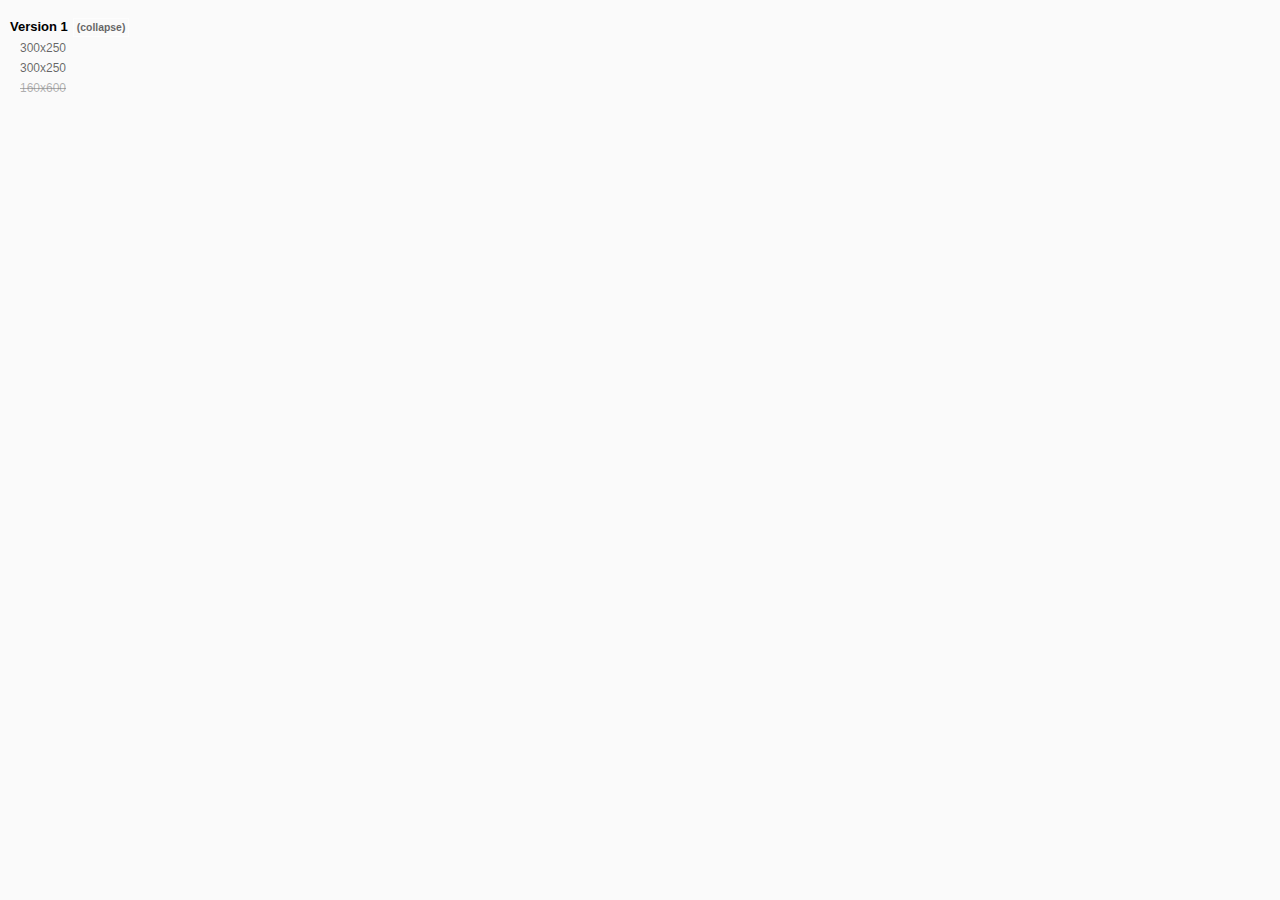
==== docs/index.html @ 81559d5f "one" ====
<!DOCTYPE html>
<html lang="en">
<head>
    <meta charset="UTF-8">
    <meta http-equiv="Content-Type" content="text/html;charset=utf-8" />
    <meta name="viewport" content="width=device-width, initial-scale=1.0, maximum-scale=1.0, user-scalable=no" />
    <meta charset="utf-8" />
    <title></title>
    <style>
        a{
            color:#AAA;
        }
    </style>
    <script>

    var data = {
        title: "",
        banners:[
            {
                title:"Version 1",
                list:[
                {
                    path: "std_300x250",
                    title: "300x250",
                    type: "BB"
                },
                {
                    path: "std2_300x250",
                    title: "300x250",
                    type: "BB"
                },
                {
                    path: "",
                    title: "160x600",
                    type: "SS"
                }
                ]
            }
        ]
    }

    </script>
</head>
<body>

<script src="vendor.bundle.js"> </script>
<script src="bundle.js"> </script>

</body>
</html>
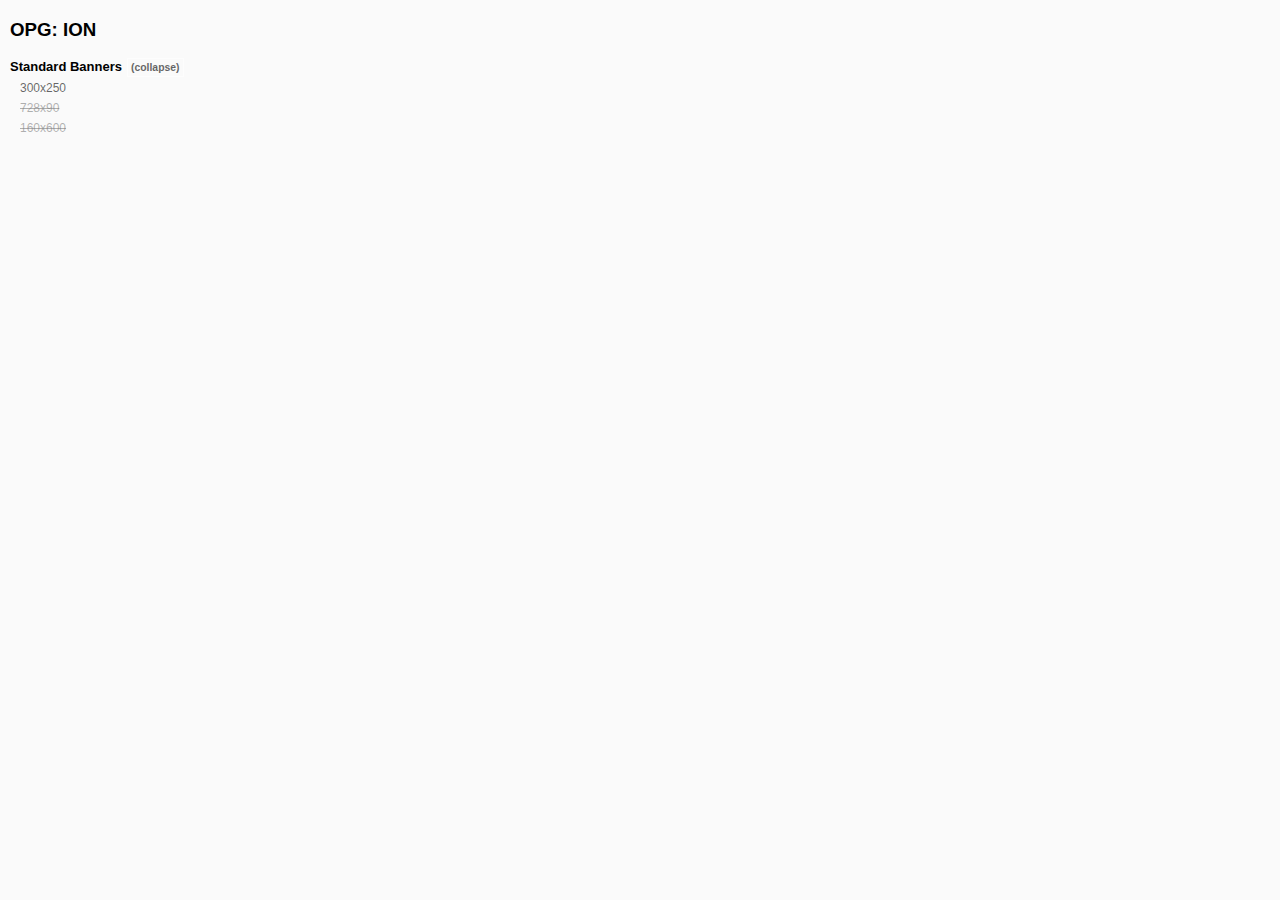
==== commit 40cfd3e7: "on" ====
--- a/docs/index.html
+++ b/docs/index.html
@@ -14,20 +14,20 @@
     <script>
 
     var data = {
-        title: "",
+        title: "OPG: ION",
         banners:[
             {
-                title:"Version 1",
+                title:"Standard Banners",
                 list:[
                 {
-                    path: "std_300x250",
+                    path: "opg_300x250",
                     title: "300x250",
                     type: "BB"
                 },
                 {
-                    path: "std2_300x250",
-                    title: "300x250",
-                    type: "BB"
+                    path: "",
+                    title: "728x90",
+                    type: "LB"
                 },
                 {
                     path: "",
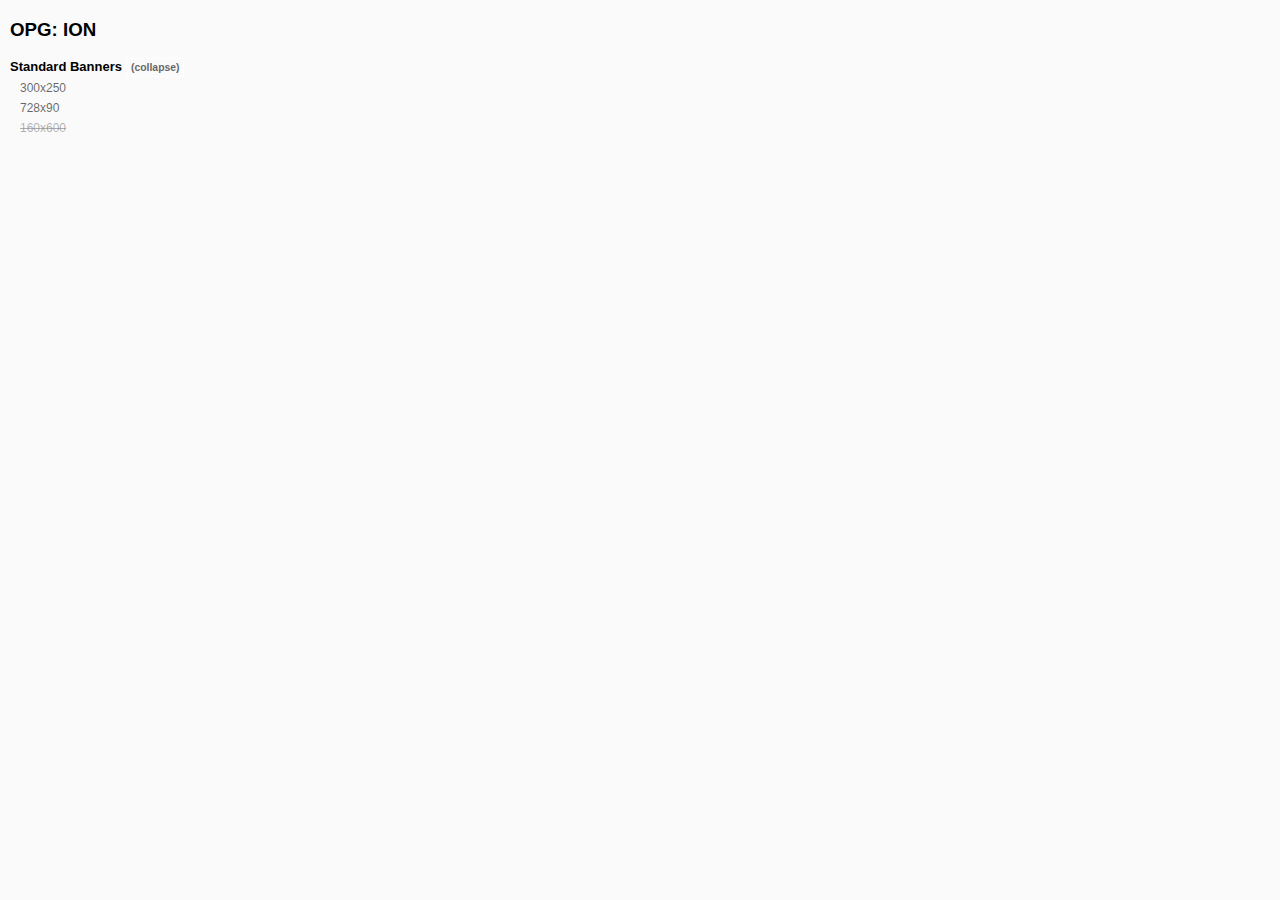
==== commit 4f58e627: "on" ====
--- a/docs/index.html
+++ b/docs/index.html
@@ -25,7 +25,7 @@
                     type: "BB"
                 },
                 {
-                    path: "",
+                    path: "opg_728x90",
                     title: "728x90",
                     type: "LB"
                 },
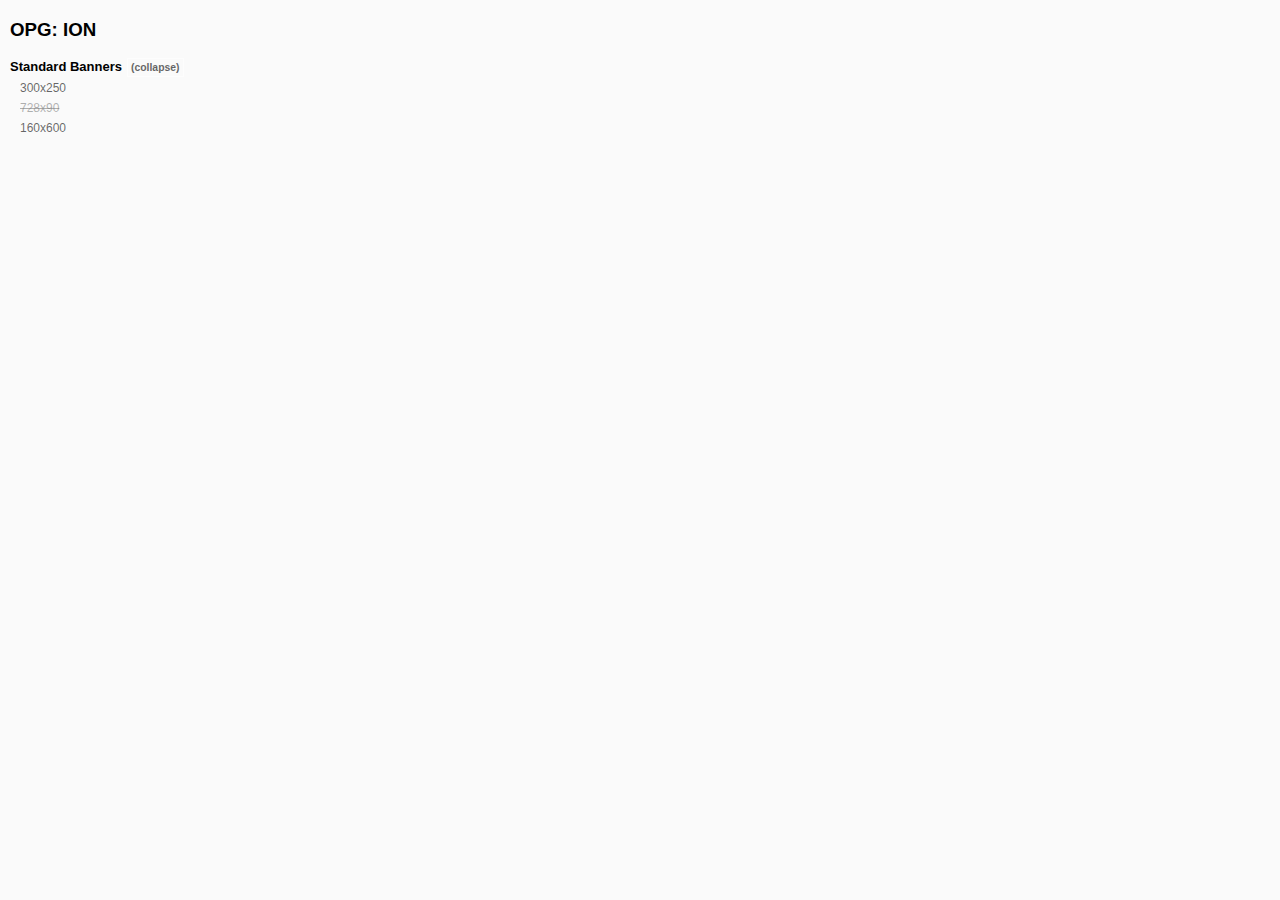
==== commit c0b2fed4: "on" ====
--- a/docs/index.html
+++ b/docs/index.html
@@ -25,12 +25,12 @@
                     type: "BB"
                 },
                 {
-                    path: "opg_728x90",
+                    path: "",
                     title: "728x90",
                     type: "LB"
                 },
                 {
-                    path: "",
+                    path: "opg_160x600",
                     title: "160x600",
                     type: "SS"
                 }
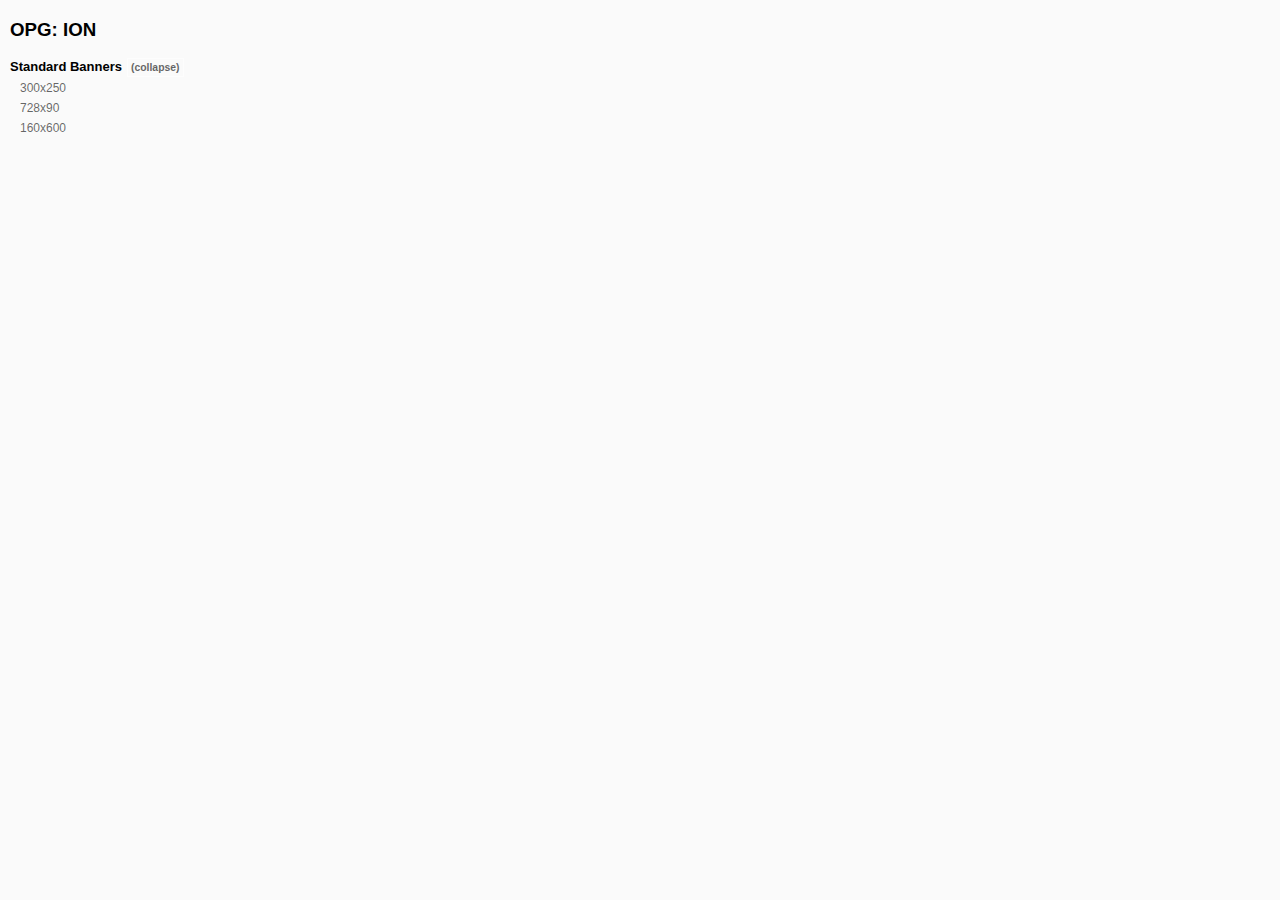
==== commit 7930d6bd: "on" ====
--- a/docs/index.html
+++ b/docs/index.html
@@ -25,7 +25,7 @@
                     type: "BB"
                 },
                 {
-                    path: "",
+                    path: "opg_728x90",
                     title: "728x90",
                     type: "LB"
                 },
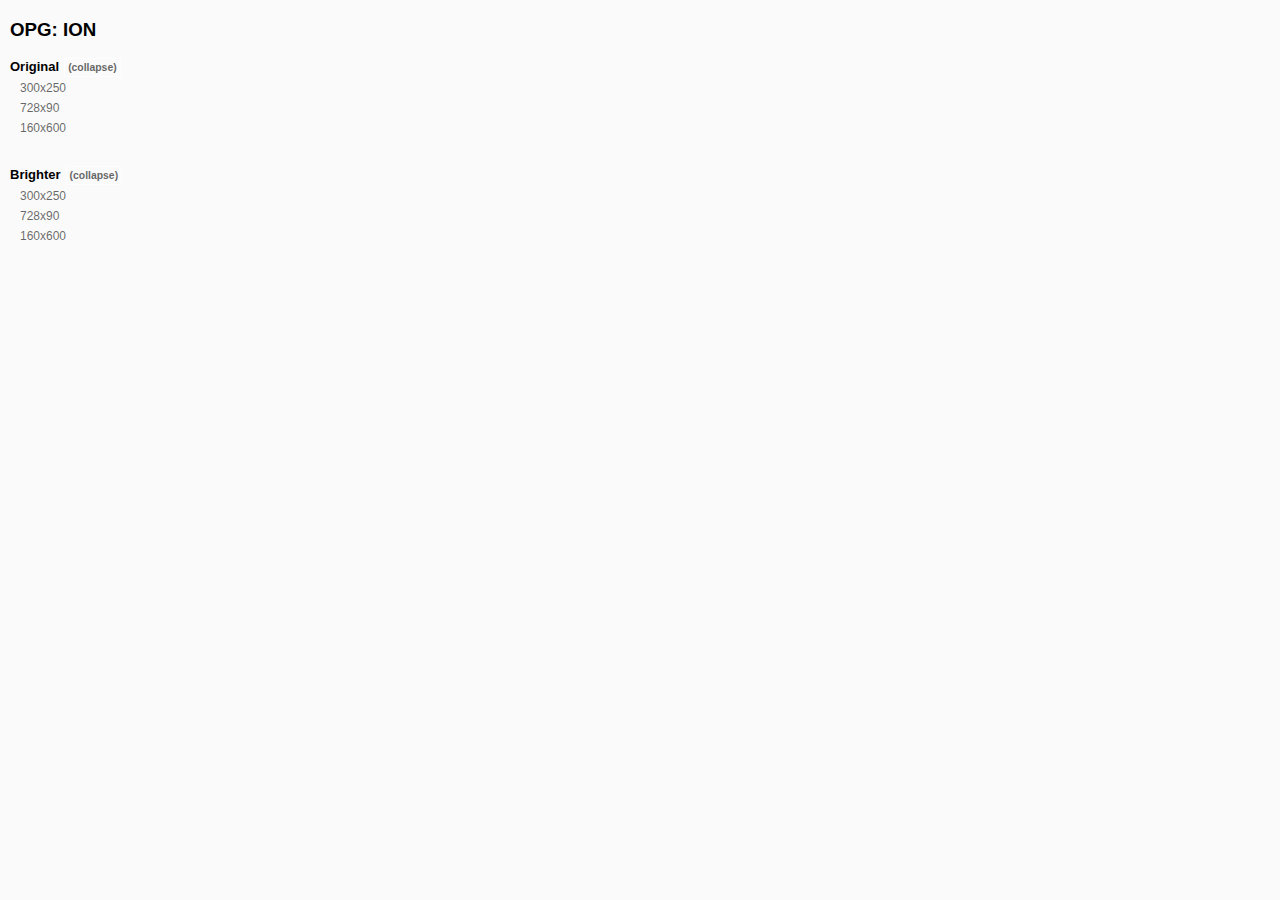
==== commit f8b4e6c1: "v2" ====
--- a/docs/index.html
+++ b/docs/index.html
@@ -17,7 +17,7 @@
         title: "OPG: ION",
         banners:[
             {
-                title:"Standard Banners",
+                title:"Original",
                 list:[
                 {
                     path: "opg_300x250",
@@ -35,6 +35,26 @@
                     type: "SS"
                 }
                 ]
+            },
+             {
+                title:"Brighter",
+                list:[
+                {
+                    path: "opgV2_300x250",
+                    title: "300x250",
+                    type: "BB"
+                },
+                {
+                    path: "opgV2_728x90",
+                    title: "728x90",
+                    type: "LB"
+                },
+                {
+                    path: "opgV2_160x600",
+                    title: "160x600",
+                    type: "SS"
+                }
+                ]
             }
         ]
     }
